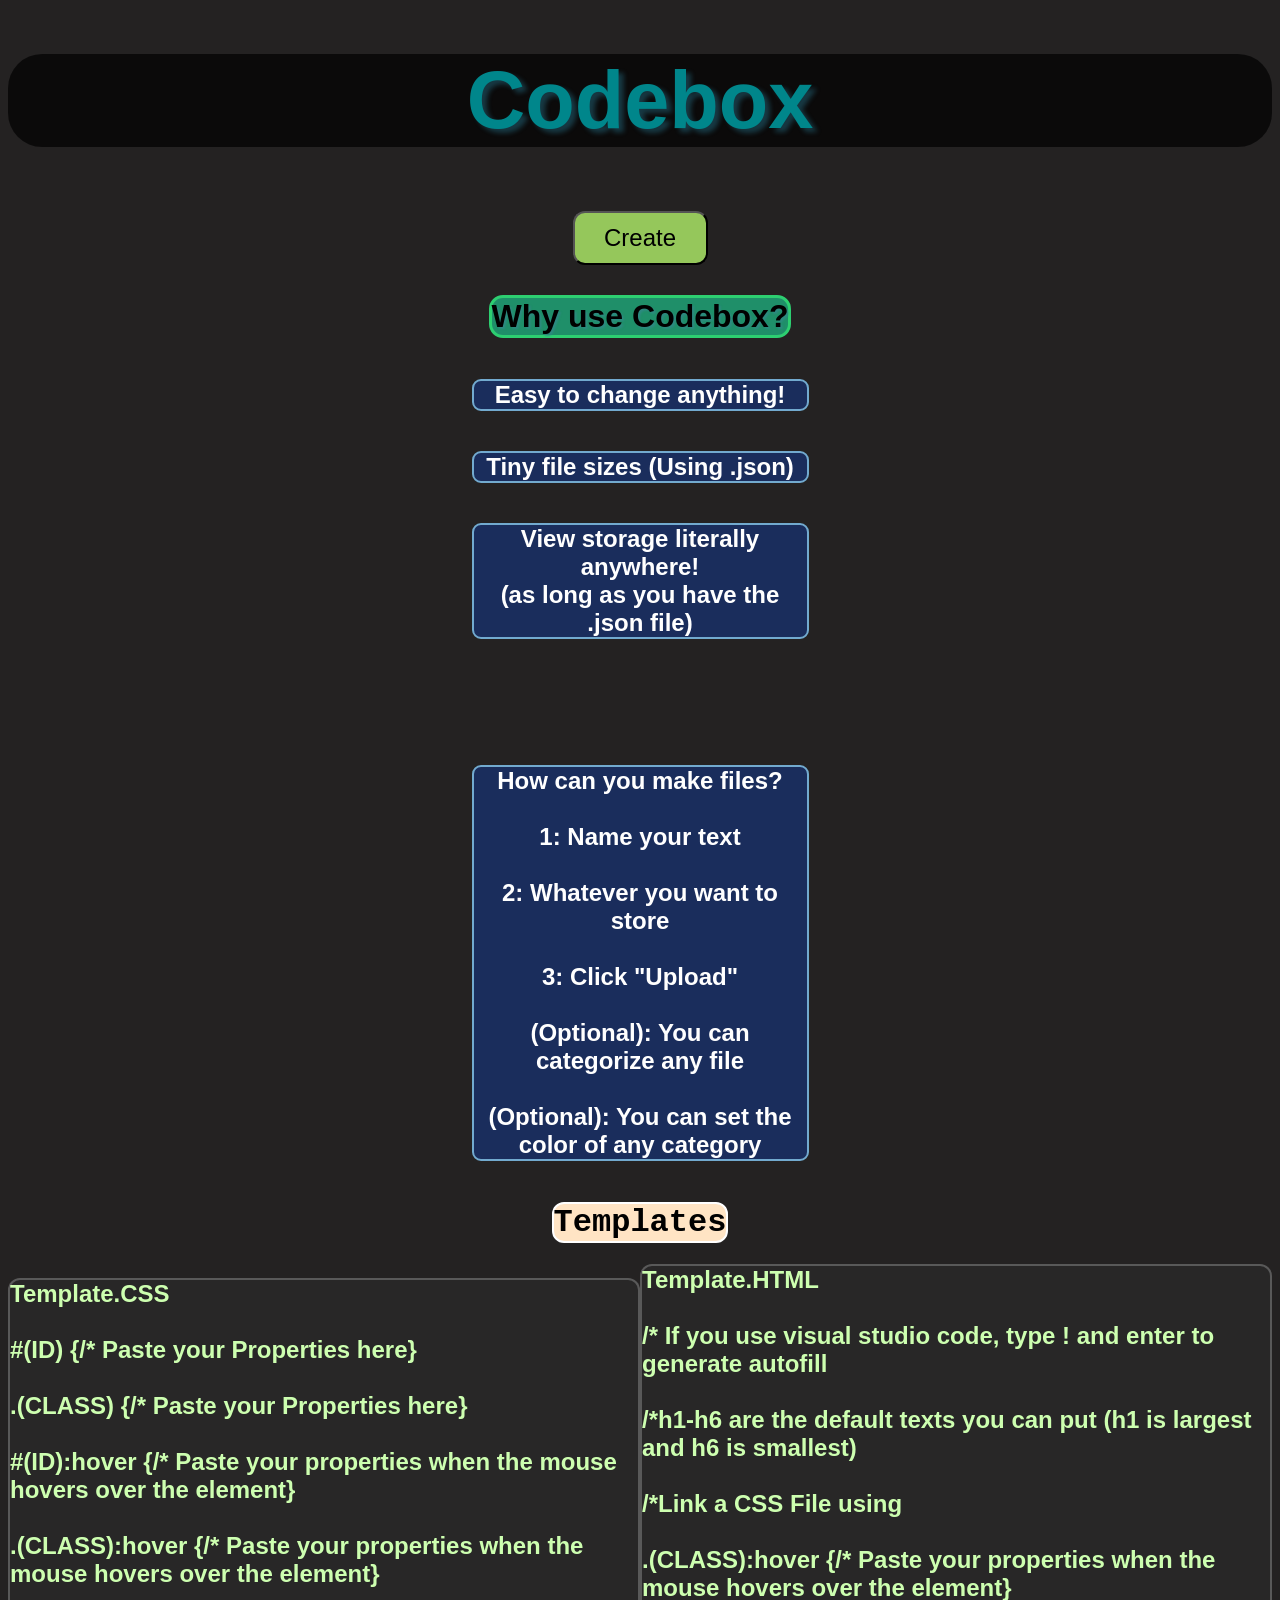
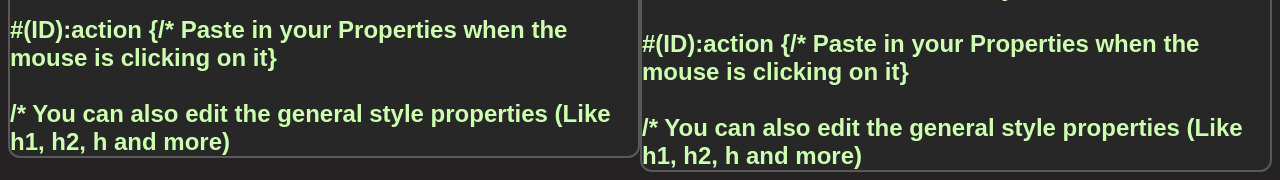
==== index.html @ 248547c6 "Inital Stite Upload" ====
<!DOCTYPE html>
<html lang="en">
<head>
    <meta charset="UTF-8">
    <meta name="viewport" content="width=device-width, initial-scale=1.0">
    <title>Codebox</title>
    <link rel="stylesheet" href="StyleMainMenu.css?v=1.1">
</head>
<body>
    <h1 id="TopIntroductionHeader" class="TopHeader">Codebox</h1>
    <div style="display: flex; justify-content: center; align-items: center ;height: 8vh;">
        <button class="MyCode" onclick="window.open('MycodePAGE.html', '_blank')">Create</button>
    </div>

    <div style="display: flex; justify-content: center; align-items: center; height: auto; flex-direction: column;">
        <h1 id="WCCB">Why use Codebox?</h1>
        <h2 id="Reasons">Easy to change anything!</h2>
        <h2 id="Reasons">Tiny file sizes (Using .json)</h2>
        <h2 id="Reasons">View storage literally anywhere! <br> (as long as you have the .json file)</h2>
        <h1></h1>
        <h1></h1>
        <h2 id="Reasons">How can you make files?<br><br>1: Name your text<br><br>2: Whatever you want to store<br><br>3: Click "Upload"<br><br>(Optional): You can categorize any file<br><br>(Optional): You can set the color of any category</h2>
        <h1 id="FCH">Templates</h1>
    </div>

    <div style="display: flex; justify-content: center; align-items: center; height: auto; flex-direction: row;">
        <h2 id="FCR">Template.CSS <br><br> 
            #(ID) {/* Paste your Properties here} <br><br>
            .(CLASS) {/* Paste your Properties here} <br><br>
            #(ID):hover {/* Paste your properties when the mouse hovers over the element} <br><br>
            .(CLASS):hover {/* Paste your properties when the mouse hovers over the element} <br><br>
            #(ID):action {/* Paste in your Properties when the mouse is clicking on it} <br><br>
             /* You can also edit the general style properties (Like h1, h2, h and more)</h2>

        <h2 id="FCR">Template.HTML <br><br> 
            /* If you use visual studio code, type ! and enter to generate autofill <br><br>
            /*h1-h6 are the default texts you can put (h1 is largest and h6 is smallest)<br><br>
            /*Link a CSS File using <link rel="stylesheet" href="(Your CSS file name)"><br><br>
            .(CLASS):hover {/* Paste your properties when the mouse hovers over the element} <br><br>
            #(ID):action {/* Paste in your Properties when the mouse is clicking on it} <br><br>
             /* You can also edit the general style properties (Like h1, h2, h and more)</h2>
    </div>
</body>
</html>
---- StyleMainMenu.css ----
body{
    background-color: rgb(36, 34, 34);
}

h1{
    background-color: aquamarine;
    display: block;
}

header{
    background-color: gold;
    size: 6cm;
}
p{
    color: #000;
}

#TopIntroductionHeader{
    color: rgb(0, 134, 139);
    border-radius: 34px;
    height: auto;
    font-size: 9vh;
    font-family: Arial, Helvetica, sans-serif;
    text-shadow: 5px 4px 5px rgba(51, 159, 192, 0.322);
}

.TopHeader{
    background-color: rgba(0, 0, 0, 0.692);
    text-align: center;
    -ms-text-size-adjust: auto;
}

.MyCode{
    background-color: rgb(149, 199, 91);
    height: 6vh;
    width: 15vh;
    font-size: x-large;
    font-family: Arial, Helvetica, sans-serif;
    border-radius: 12px;
    filter: blur();
    transition: all 0.3s ease-in-out;
}

.MyCode:hover{
    transform: scale(1.05);
}

.MyCode:active {
    transform: scale(0.995);
}

#WCCB {
    border: 3.5px solid rgb(45, 207, 113);
    text-align: center; 
    font-family: Arial, Helvetica, sans-serif; 
    background-color: rgba(27, 230, 162, 0.555);
    border-radius: 14px;
    font-size: xx-large;
    text-shadow: 2px 2px 2px rgba(51, 135, 138, 0.719);
}

#Reasons {
    color: rgb(255, 255, 255);
    border: 2px solid rgb(114, 170, 207);
    background-color: rgba(0, 81, 255, 0.267);
    height: auto; width: 37vh; 
    text-align: center;
    font-family:'Trebuchet MS', 'Lucida Sans Unicode', 'Lucida Grande', 'Lucida Sans', Arial, sans-serif ;
    border-radius: 9px;
    filter: blur();
}

#FCH {
    background-color: bisque;
    border-radius: 12px;
    font-family: 'Courier New', Courier, monospace;
    border: 2px solid white;
}

#FCR {
    background-color: rgba(43, 43, 43, 0.685);
    border: 2px solid rgba(255, 255, 255, 0.233) ;
    color: rgb(205, 255, 176);
    width: auto;
    height: auto;
    border-radius: 12px;
    margin: auto;
    font-family: Arial, Helvetica, sans-serif;
}
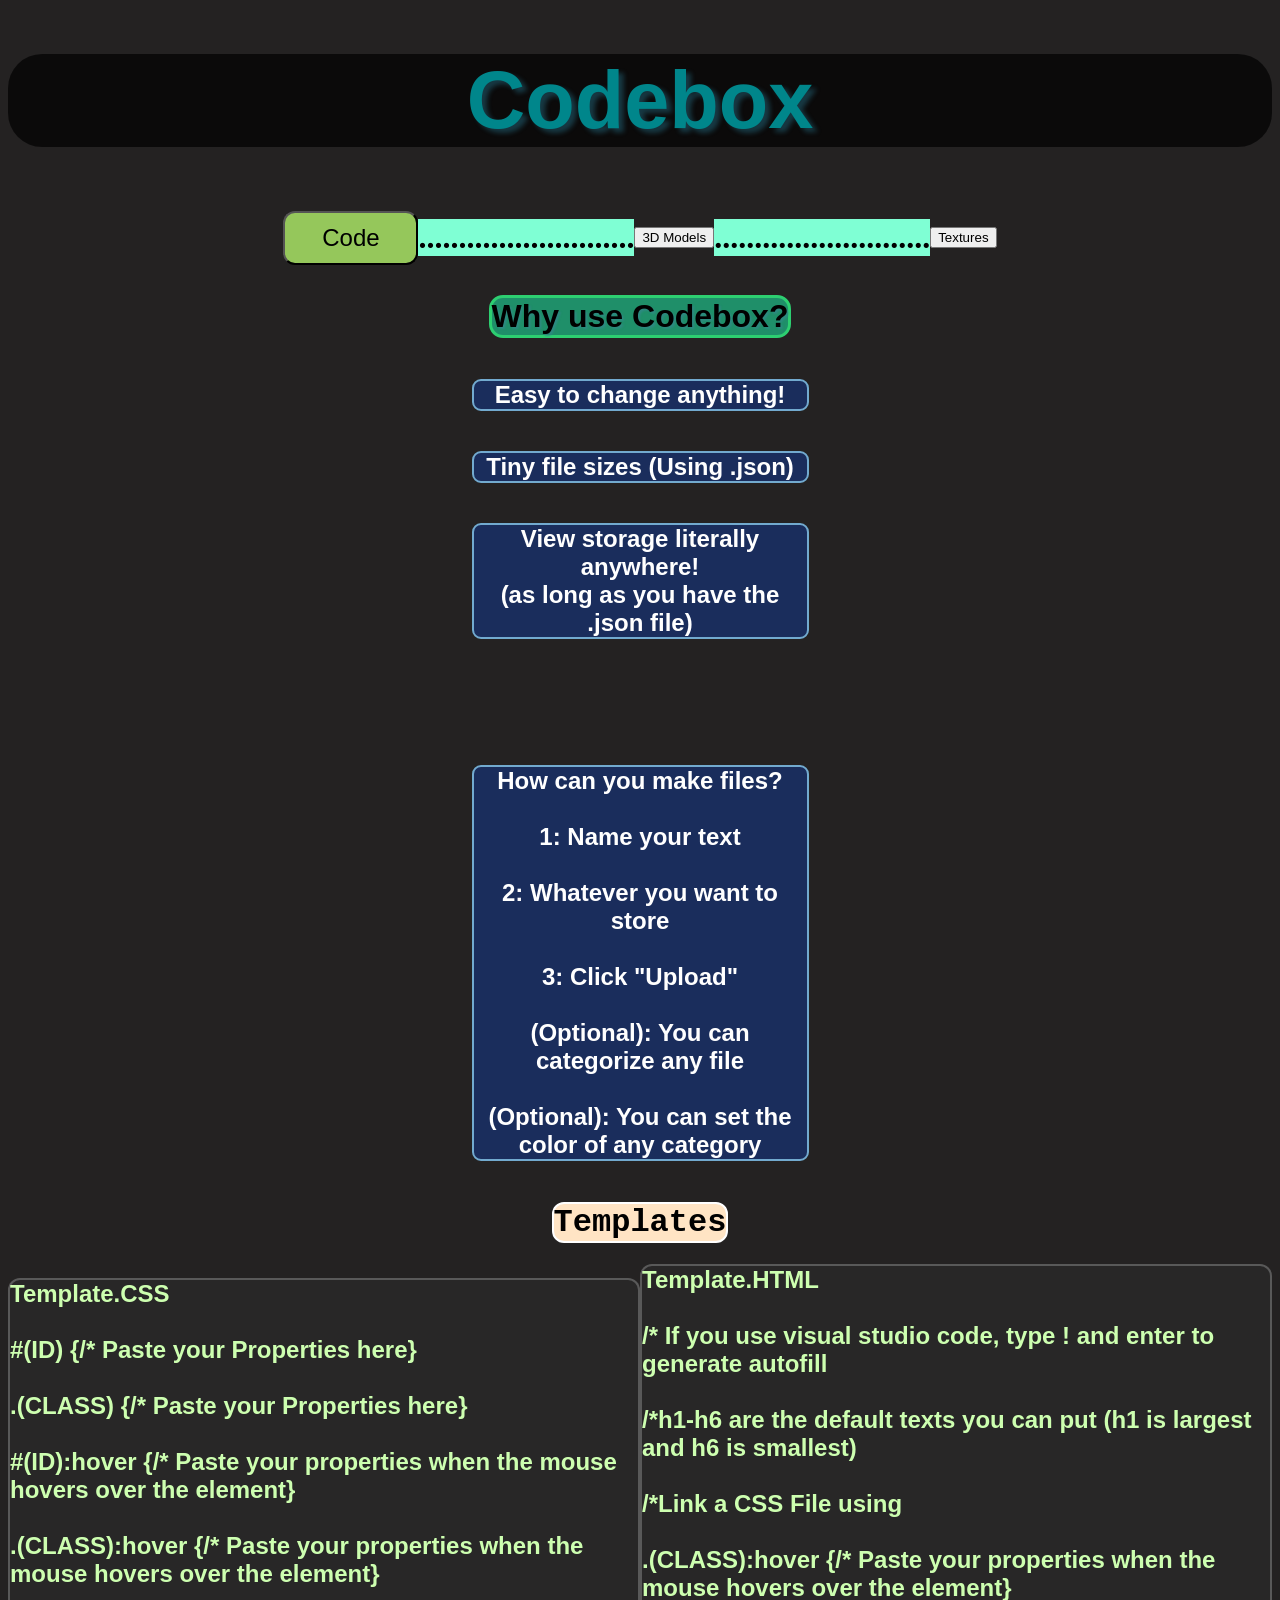
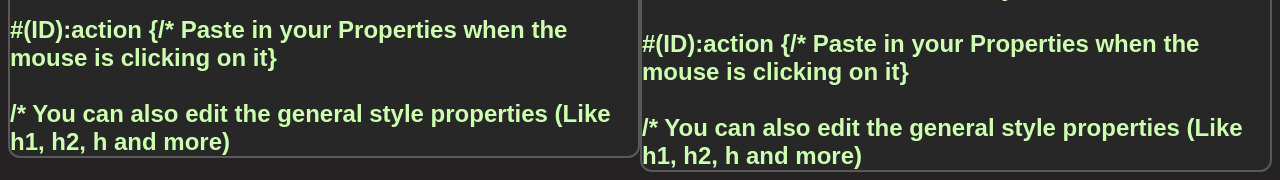
==== commit 3cfa72d6: "index.html" ====
--- a/index.html
+++ b/index.html
@@ -9,7 +9,11 @@
 <body>
     <h1 id="TopIntroductionHeader" class="TopHeader">Codebox</h1>
     <div style="display: flex; justify-content: center; align-items: center ;height: 8vh;">
-        <button class="MyCode" onclick="window.open('MycodePAGE.html', '_blank')">Create</button>
+        <button class="MyCode" onclick="window.open('MycodePAGE.html', '_blank')">Code</button>
+        <h1 class="Divider">...........................</h1>
+        <button class="My3DModels" onclick="window.open('3DAssetsPAGE.html')">3D Models</button>
+        <h1 class="Divider">...........................</h1>
+        <button class="MyTextures" onclick="window.open('TexturesPAGE.html', '_blank')">Textures</button>
     </div>
 
     <div style="display: flex; justify-content: center; align-items: center; height: auto; flex-direction: column;">
@@ -41,4 +45,4 @@
              /* You can also edit the general style properties (Like h1, h2, h and more)</h2>
     </div>
 </body>
-</html>+</html>
